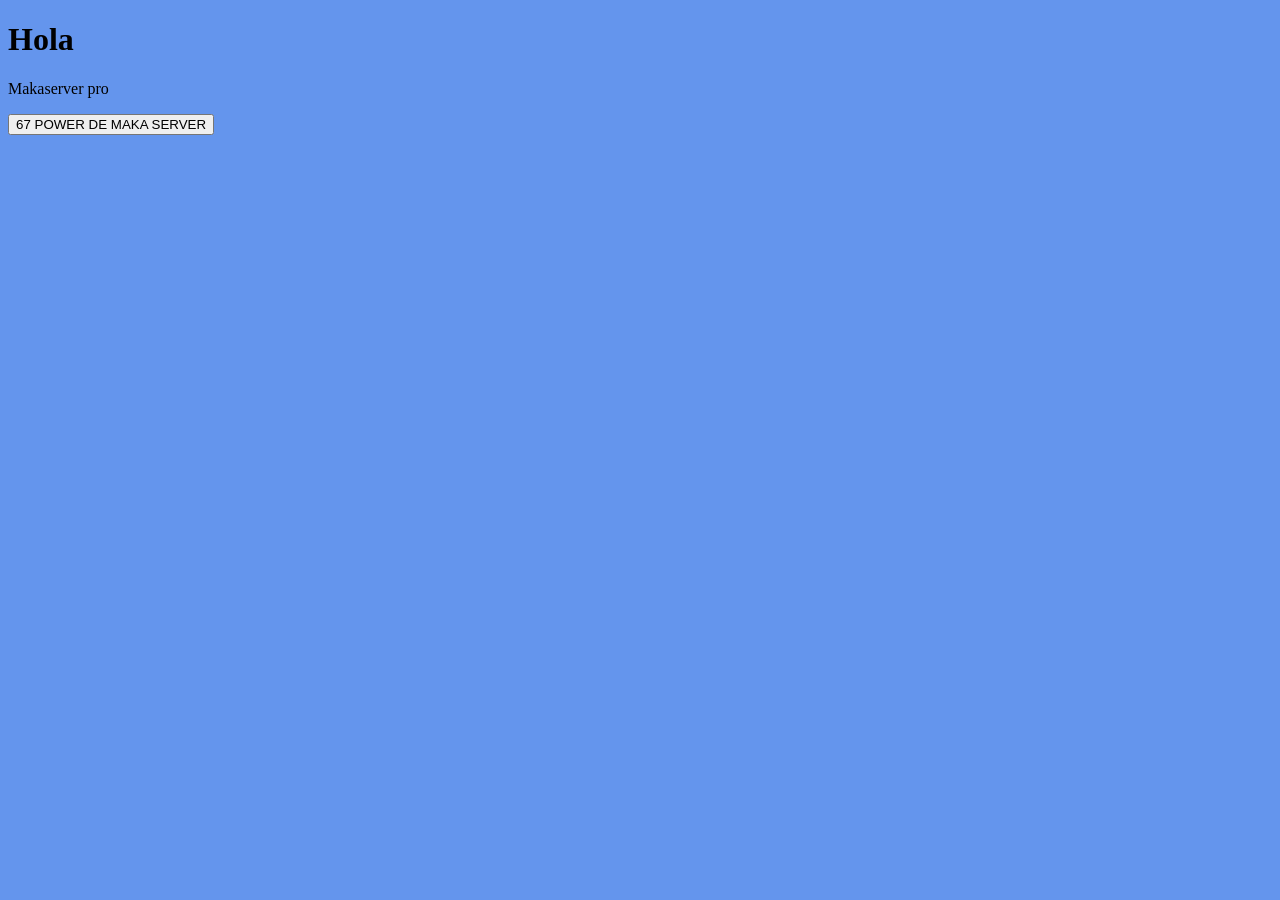
==== tp6/index.html @ 522ae8f4 "yupi" ====
<!DOCTYPE html>
<html lang="en">
    
<head>
    <meta charset="UTF-8">
    <meta name="viewport" content="width=device-width, initial-scale=1.0">
    <title>Document</title>
    <link rel="stylesheet" href="style.css">
</head>
<body>
    <h1 id="titulo1">Hola</h1>
    <p id="parrafo1">Makaserver pro</p>
    <div id="div1">
        <button id="boton1">67 POWER DE MAKA SERVER</button>
    </div>
</body>
<script src="app.js"></script>
</html>
---- tp6/style.css ----
body{
    background-color: cornflowerblue;
}
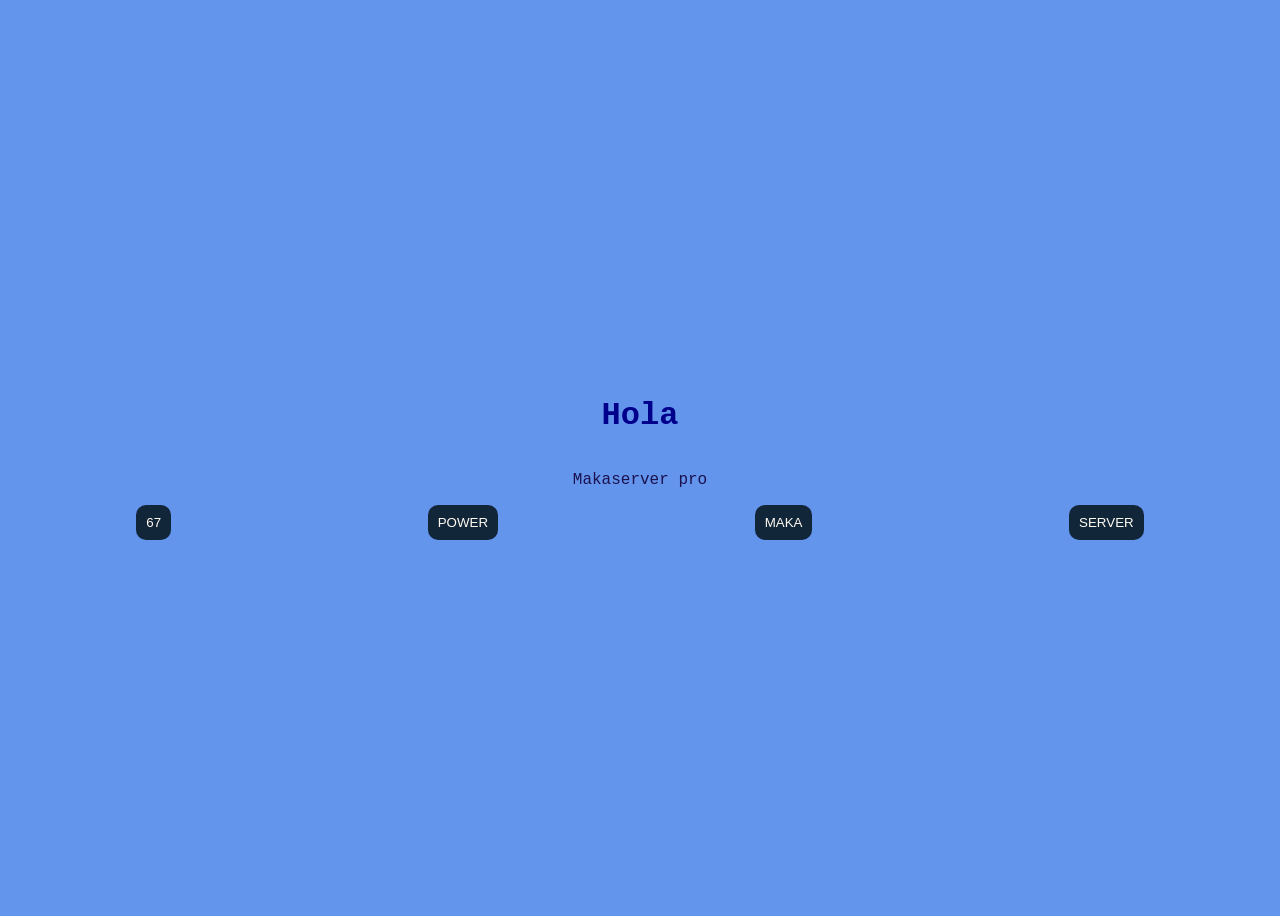
==== commit 6b836452: "." ====
--- a/tp6/index.html
+++ b/tp6/index.html
@@ -11,7 +11,10 @@
     <h1 id="titulo1">Hola</h1>
     <p id="parrafo1">Makaserver pro</p>
     <div id="div1">
-        <button id="boton1">67 POWER DE MAKA SERVER</button>
+        <button id="boton1">67 </button>
+        <button id="boton2">POWER </button>
+        <button id="boton3">MAKA </button>
+        <button id="boton4">SERVER</button>
     </div>
 </body>
 <script src="app.js"></script>
--- a/tp6/style.css
+++ b/tp6/style.css
@@ -1,3 +1,67 @@
 body{
     background-color: cornflowerblue;
+    font-family: 'Courier New', Courier, monospace;
+    color: darkblue;
+    display: flex;
+    align-items: center;
+    justify-content: center;
+    flex-direction: column;
+    height: 100vh;
+}
+
+#div1{
+    display: flex;
+    justify-content: space-around;
+    width: 100%;
+}
+#parrafo1{
+    width: 100%;
+    color: rgb(26, 17, 78);
+    display: flex;
+    align-items: center;
+    justify-content: center;
+}
+#boton1{
+    background-color: rgb(18, 38, 58);
+    color: floralwhite;
+    border: none;
+    border-radius: 10px;
+    padding: 10px;
+}
+#boton2{
+    background-color: rgb(18, 38, 58);
+    color: floralwhite;
+    border: none;
+    border-radius: 10px;
+    padding: 10px;
+}
+#boton3{
+    background-color: rgb(18, 38, 58);
+    color: floralwhite;
+    border: none;
+    border-radius: 10px;
+    padding: 10px;
+}
+#boton4{
+    background-color: rgb(18, 38, 58);
+    color: floralwhite;
+    border: none;
+    border-radius: 10px;
+    padding: 10px;
+}
+#boton1:hover{
+    background-color: rgb(31, 46, 184);
+    transition: cubic-bezier(0.175, 0.885, 0.32, 1.275);
+}
+#boton2:hover{
+    background-color: rgb(31, 46, 184);
+    transition: cubic-bezier(0.175, 0.885, 0.32, 1.275);
+}
+#boton3:hover{
+    background-color: rgb(31, 46, 184);
+    transition: cubic-bezier(0.175, 0.885, 0.32, 1.275);
+}
+#boton4:hover{
+    background-color: rgb(31, 46, 184);
+    transition: cubic-bezier(0.175, 0.885, 0.32, 1.275);
 }
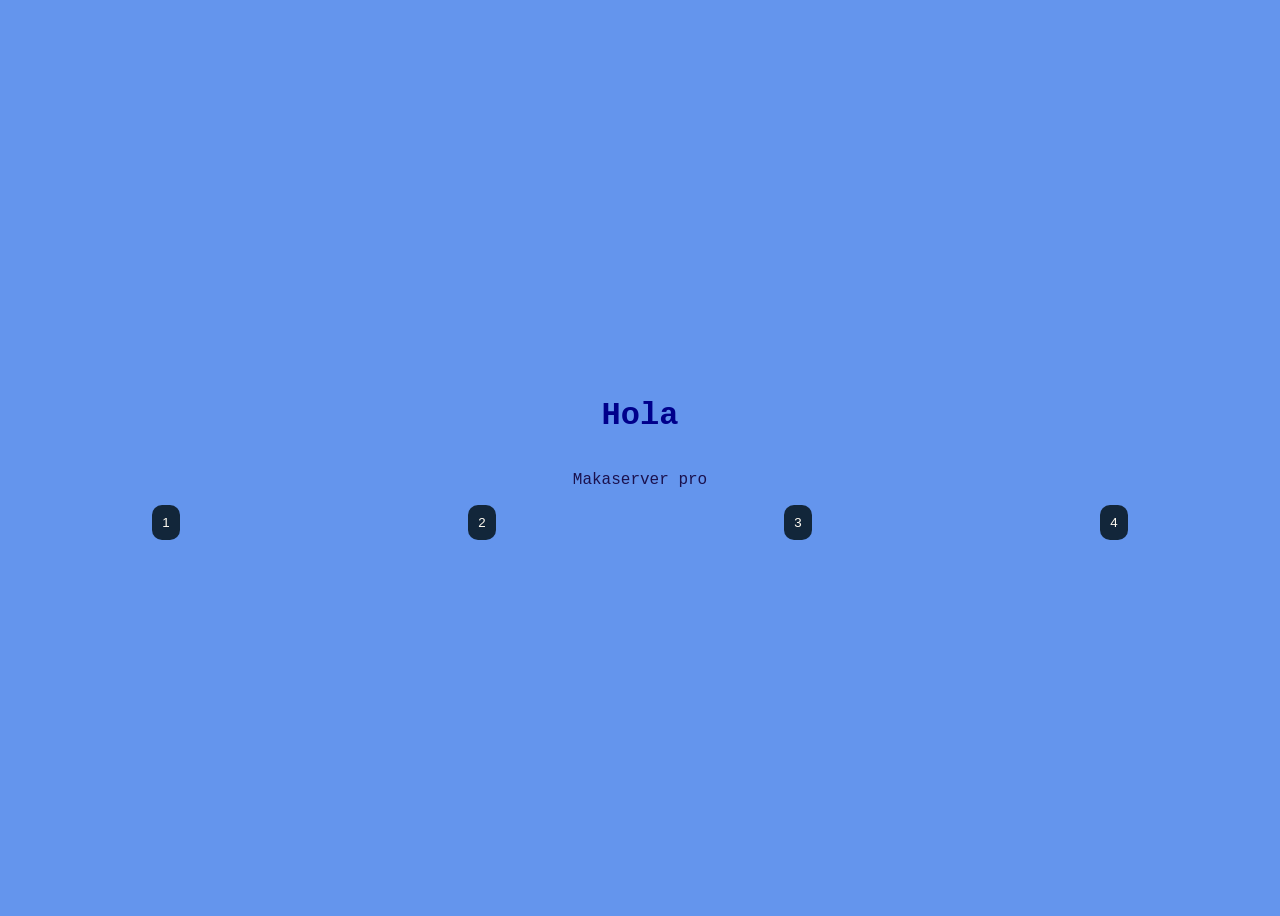
==== commit a0f337ae: "h2" ====
--- a/tp6/index.html
+++ b/tp6/index.html
@@ -11,10 +11,10 @@
     <h1 id="titulo1">Hola</h1>
     <p id="parrafo1">Makaserver pro</p>
     <div id="div1">
-        <button id="boton1">67 </button>
-        <button id="boton2">POWER </button>
-        <button id="boton3">MAKA </button>
-        <button id="boton4">SERVER</button>
+        <button id="boton1">1</button>
+        <button id="boton2">2 </button>
+        <button id="boton3">3 </button>
+        <button id="boton4">4</button>
     </div>
 </body>
 <script src="app.js"></script>
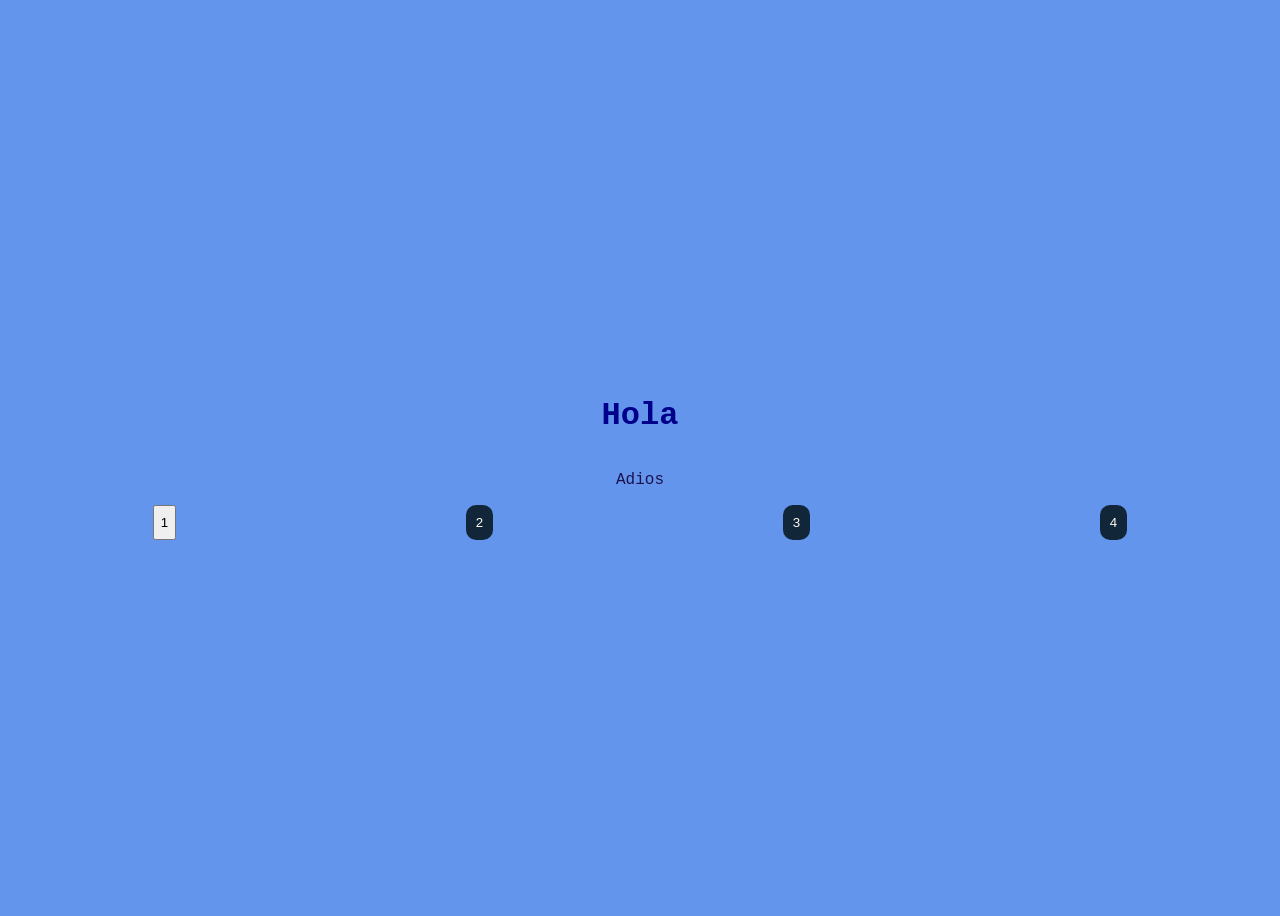
==== commit c6235db8: "rhgeyu" ====
--- a/tp6/index.html
+++ b/tp6/index.html
@@ -9,9 +9,9 @@
 </head>
 <body>
     <h1 id="titulo1">Hola</h1>
-    <p id="parrafo1">Makaserver pro</p>
+    <p id="parrafo1">Adios</p>
     <div id="div1">
-        <button id="boton1">1</button>
+        <button id="btn1">1</button>
         <button id="boton2">2 </button>
         <button id="boton3">3 </button>
         <button id="boton4">4</button>
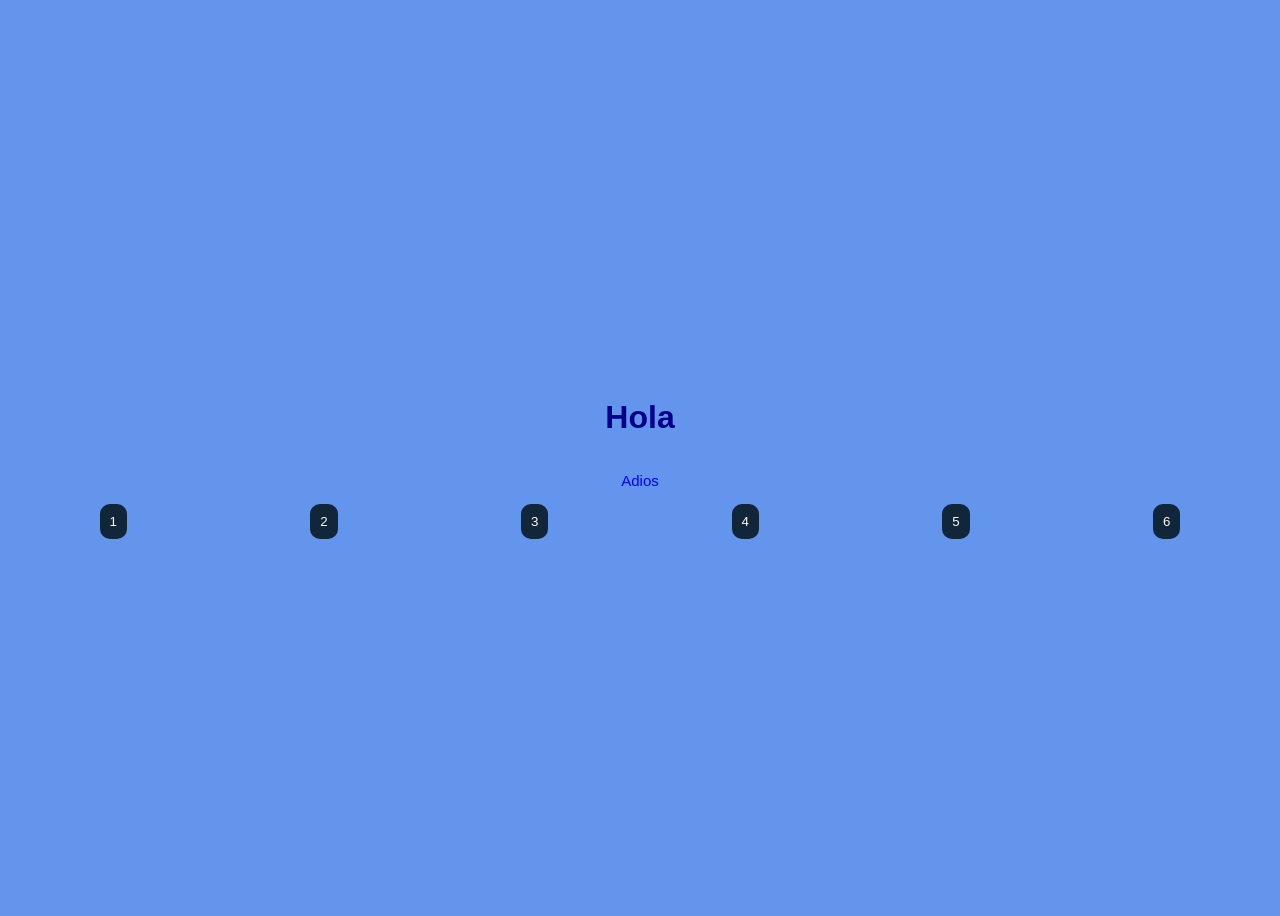
==== commit 20f73f82: "the end" ====
--- a/tp6/index.html
+++ b/tp6/index.html
@@ -15,6 +15,8 @@
         <button id="boton2">2 </button>
         <button id="boton3">3 </button>
         <button id="boton4">4</button>
+        <button id="btn5">5</button>
+        <button id="btn6">6</button>
     </div>
 </body>
 <script src="app.js"></script>
--- a/tp6/style.css
+++ b/tp6/style.css
@@ -1,6 +1,6 @@
 body{
     background-color: cornflowerblue;
-    font-family: 'Courier New', Courier, monospace;
+    font-family: Arial, Helvetica, sans-serif;
     color: darkblue;
     display: flex;
     align-items: center;
@@ -15,53 +15,23 @@
     width: 100%;
 }
 #parrafo1{
+    font-size: 15px;
     width: 100%;
-    color: rgb(26, 17, 78);
+    color: blue;
     display: flex;
     align-items: center;
     justify-content: center;
 }
-#boton1{
+
+button{
     background-color: rgb(18, 38, 58);
     color: floralwhite;
     border: none;
     border-radius: 10px;
     padding: 10px;
 }
-#boton2{
-    background-color: rgb(18, 38, 58);
-    color: floralwhite;
-    border: none;
-    border-radius: 10px;
-    padding: 10px;
-}
-#boton3{
-    background-color: rgb(18, 38, 58);
-    color: floralwhite;
-    border: none;
-    border-radius: 10px;
-    padding: 10px;
-}
-#boton4{
-    background-color: rgb(18, 38, 58);
-    color: floralwhite;
-    border: none;
-    border-radius: 10px;
-    padding: 10px;
-}
-#boton1:hover{
+
+button:hover{
     background-color: rgb(31, 46, 184);
     transition: cubic-bezier(0.175, 0.885, 0.32, 1.275);
 }
-#boton2:hover{
-    background-color: rgb(31, 46, 184);
-    transition: cubic-bezier(0.175, 0.885, 0.32, 1.275);
-}
-#boton3:hover{
-    background-color: rgb(31, 46, 184);
-    transition: cubic-bezier(0.175, 0.885, 0.32, 1.275);
-}
-#boton4:hover{
-    background-color: rgb(31, 46, 184);
-    transition: cubic-bezier(0.175, 0.885, 0.32, 1.275);
-}
